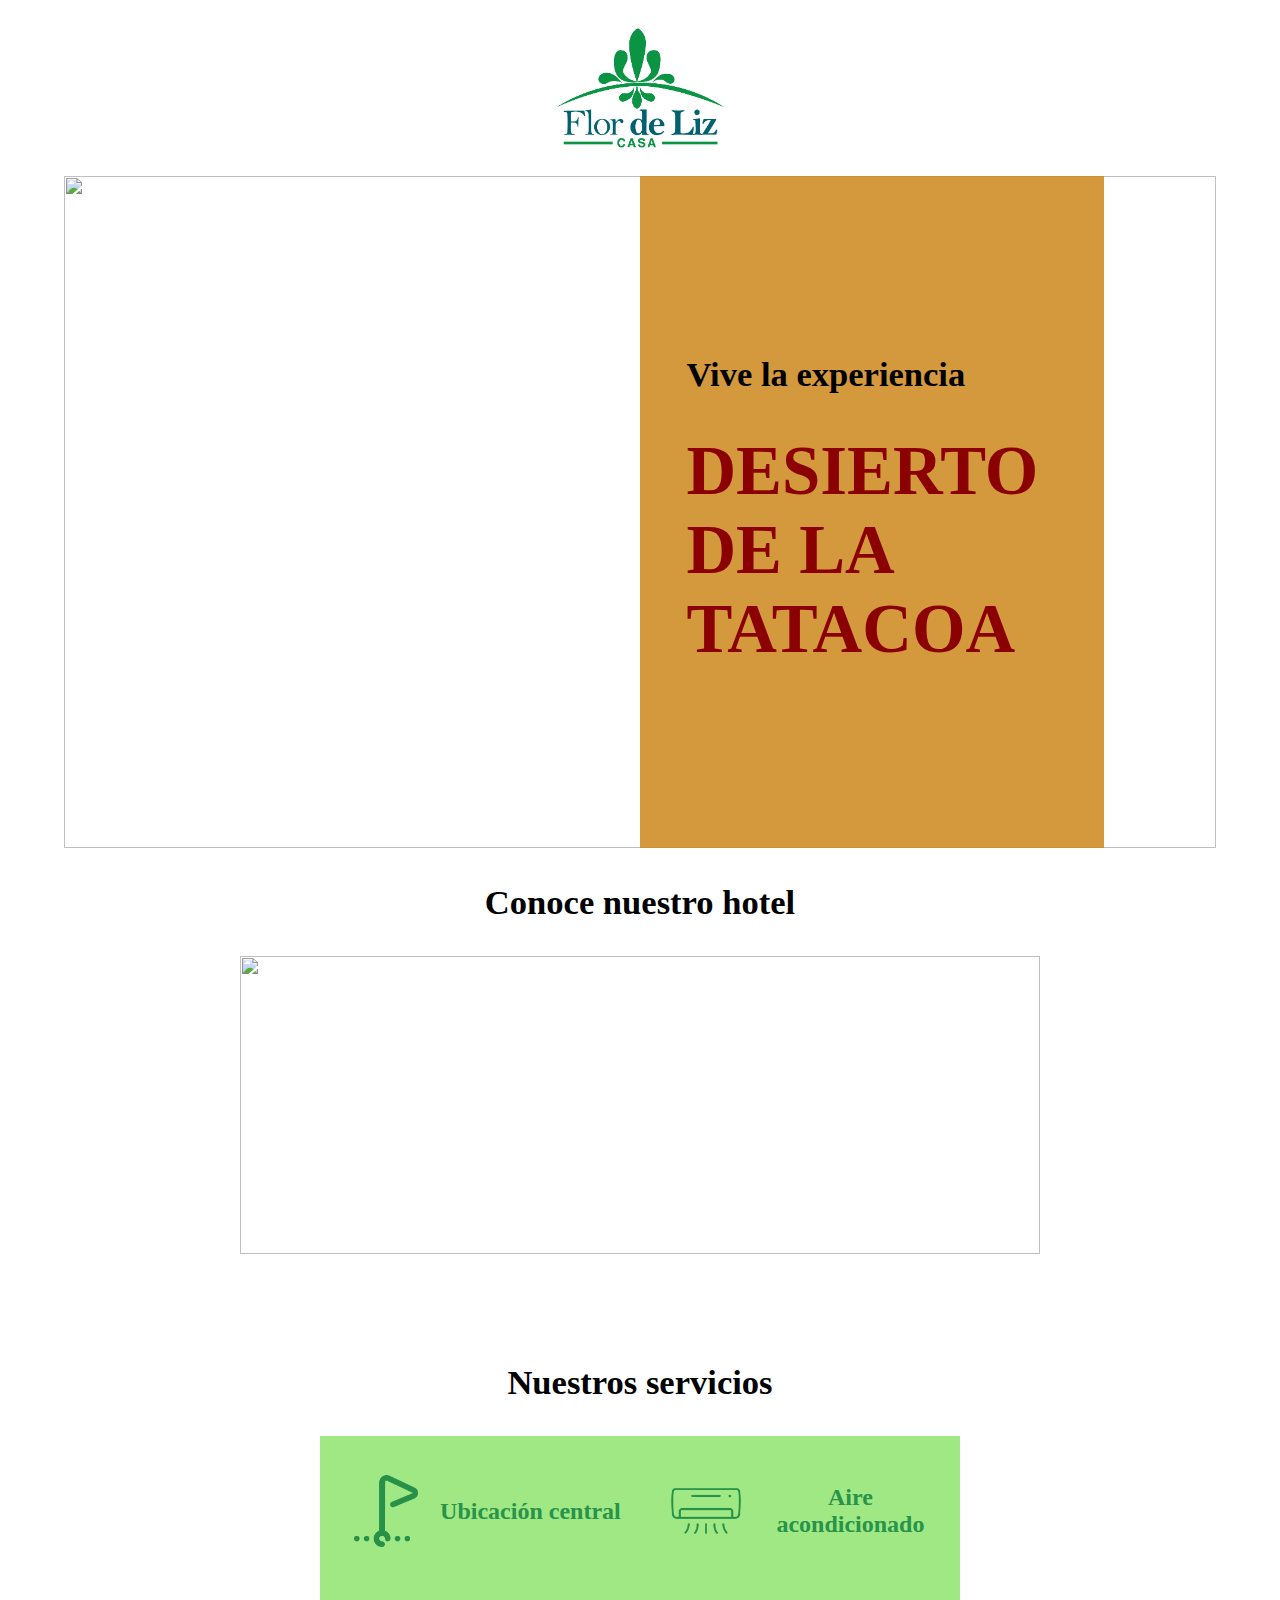
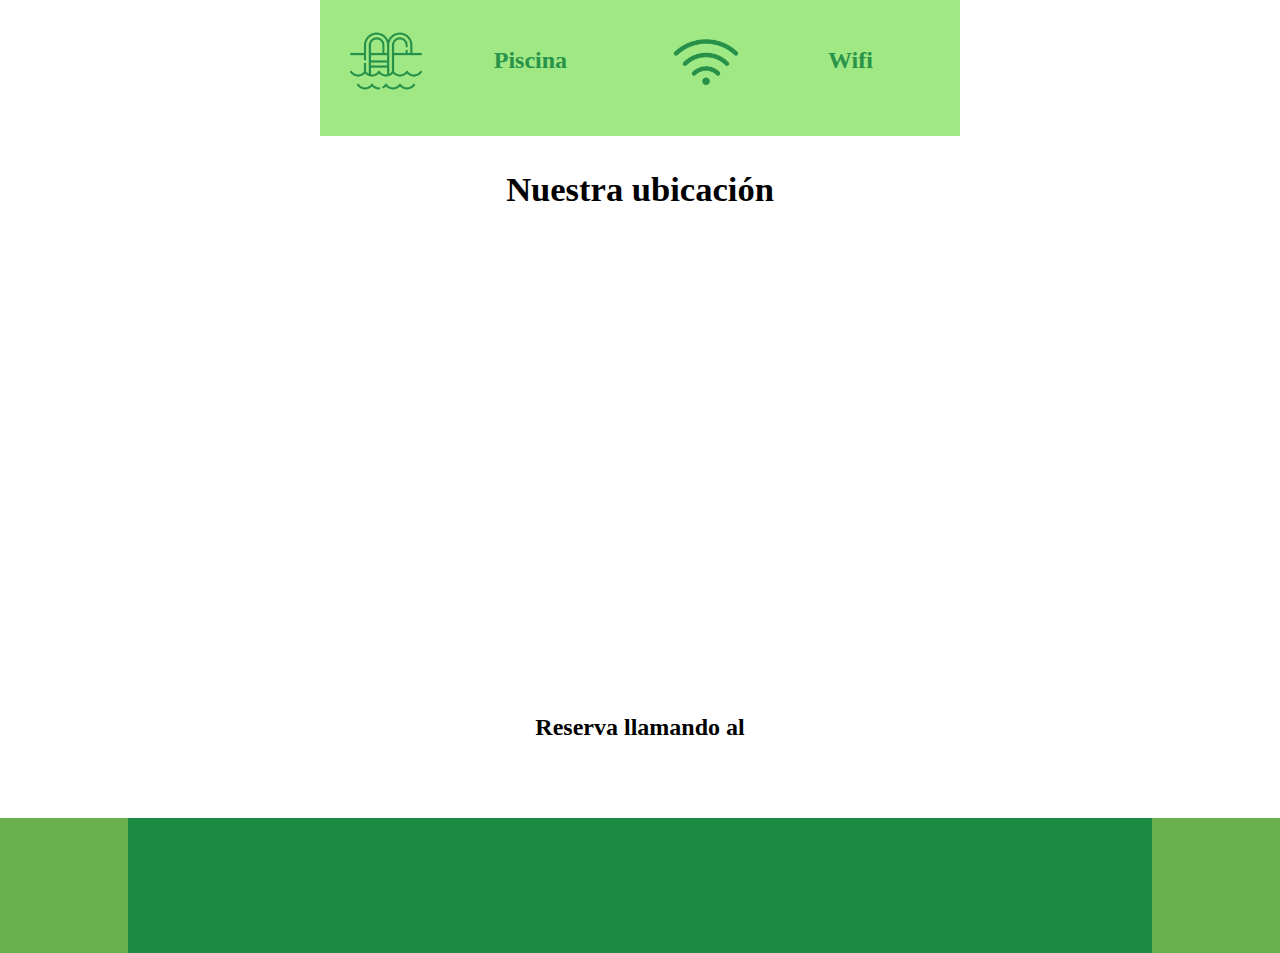
==== index.html @ e8fe83b2 "Initial commit" ====
<!DOCTYPE html>
<html lang="en">

<head>
    <meta charset="UTF-8">
    <meta name="viewport" content="width=device-width, initial-scale=1.0">
    <link rel="icon" href="logo-escudo.png">
    <title>Casa Flor de Liz</title>
    <style>
        body {
            margin: 0;
        }

        header {
            display: flex;
            justify-content: center;
        }

        header>img {
            width: min(35vw, 11rem);
            height: min(35vw, 11rem);
        }

        main {
            display: flex;
            flex-direction: column;
            align-items: center;
        }

        footer {
            margin-top: min(5%, 3.6rem);
            background-color: #68b04d;
            height: min(15vh, 11.5rem);
            display: flex;
            justify-content: center;
        }

        footer>div {
            background-color: #1c8a43;
            height: 100%;
            width: 80vw;
        }

        h3 {
            font-size: min(5vw, 2.16rem);
        }

        #promo-desierto {
            height: min(58vw, 42rem);
            width: 100vw;
            background-image: url("foto-desierto.jpg");
            display: flex;
            justify-content: center;
        }

        #promo-desierto>div {
            height: inherit;
            width: min(100vw, 72rem);
        }

        #promo-desierto>div>img {
            height: inherit;
            width: inherit;
        }

        #texto-desierto {
            position: absolute;
            height: inherit;
            width: min(40vw, 29rem);
            left: 50vw;
            background-color: rgb(205, 135, 27, 0.85);
            display: flex;
            justify-content: center;
            flex-direction: column;
        }

        #texto-desierto>h3 {
            color: black;
            margin: 10%;
            margin-bottom: 4%;
        }

        #texto-desierto>h2 {
            color: #8b0000;
            font-size: min(6vw, 4.3rem);
            margin: 10%;
            margin-top: 4%;
        }

        #promo-hotel>div {
            height: min(60vw, 30rem);
            width: 100vw;
            display: flex;
            flex-direction: column;
            align-items: center;
        }

        #promo-hotel>div>img {
            height: 80%;
            width: min(100vw, 50rem);
        }

        #servicios-hotel {
            width: 100vw;
            height: fit-content;
            display: flex;
            flex-direction: column;
            align-items: center;
        }

        #servicios-hotel>div {
            width: min(90vw, 40rem);
            height: fit-content;
            background-color: #9fe884;
            display: grid;
            grid-template-rows: 1fr 1fr;
            grid-template-columns: 1fr 1fr;
        }

        #servicios-hotel>div>.carta {
            padding: 5%;
            display: flex;
            flex-direction: row;
            justify-content: space-between;
            align-items: center;
        }

        #servicios-hotel>div>.carta>img {
            width: 25%;
            aspect-ratio: 1/1;
            padding: 5%;
            filter: brightness(0) saturate(100%) invert(43%) sepia(49%) saturate(642%) hue-rotate(86deg) brightness(96%) contrast(88%);
        }
        #servicios-hotel>div>.carta>h4 {
            flex-grow: 1;
            font-size: min(3vw, 1.5rem);
            color: #289349;
            text-align: center;
            text-wrap: wrap;
        }
        #ubicacion {
            display: flex;
            flex-direction: column;
            align-items: center;
        }
        #ubicacion>iframe{
            width: min(90vw 40rem);
        }
    </style>
</head>

<body>
    <header>
        <img src="logo-hotel-2.png">
    </header>
    <div></div>
    <main>
        <div id="promo-desierto">
            <div class="background">
                <div id="texto-desierto">
                    <h3>Vive la experiencia</h3>
                    <h2>DESIERTO DE LA TATACOA</h2>
                </div>
                <img src="foto-desierto.jpg">
            </div>
        </div>
        <div id="promo-hotel">
            <div class="background">
                <h3>Conoce nuestro hotel</h3>
                <img src="hotel-piscina.jpg">
            </div>
        </div>
        <div id="servicios-hotel">
            <h3>Nuestros servicios</h3>
            <div>
                <div class="carta">
                    <img src="icono-central.png">
                    <h4>Ubicación central</h4>
                </div>
                <div class="carta">
                    <img src="icono-ac.png">
                    <h4>Aire acondicionado</h4>
                </div>
                <div class="carta">
                    <img src="icono-piscina.png">
                    <h4>Piscina</h4>
                </div>
                <div class="carta">
                    <img src="icono-wifi.png">
                    <h4>Wifi</h4>
                </div>
            </div>
        </div>
        <div id="ubicacion">
            <h3>Nuestra ubicación</h3>
            <iframe src="https://www.google.com/maps/embed?pb=!1m18!1m12!1m3!1d3983.519066023169!2d-75.22094812760513!3d3.2200513527180705!2m3!1f0!2f0!3f0!3m2!1i1024!2i768!4f13.1!3m3!1m2!1s0x8e3b91ad4011e49b%3A0x1fdfb10cd36809c1!2sCasa%20Flor%20de%20Liz!5e0!3m2!1sen!2sco!4v1736794471944!5m2!1sen!2sco" width="600" height="450" style="border:0;" allowfullscreen="" loading="lazy" referrerpolicy="no-referrer-when-downgrade"></iframe>
        </div>
        <h2>Reserva llamando al </h2>
    </main>
    <footer>
        <div>

        </div>
    </footer>
</body>

</html>
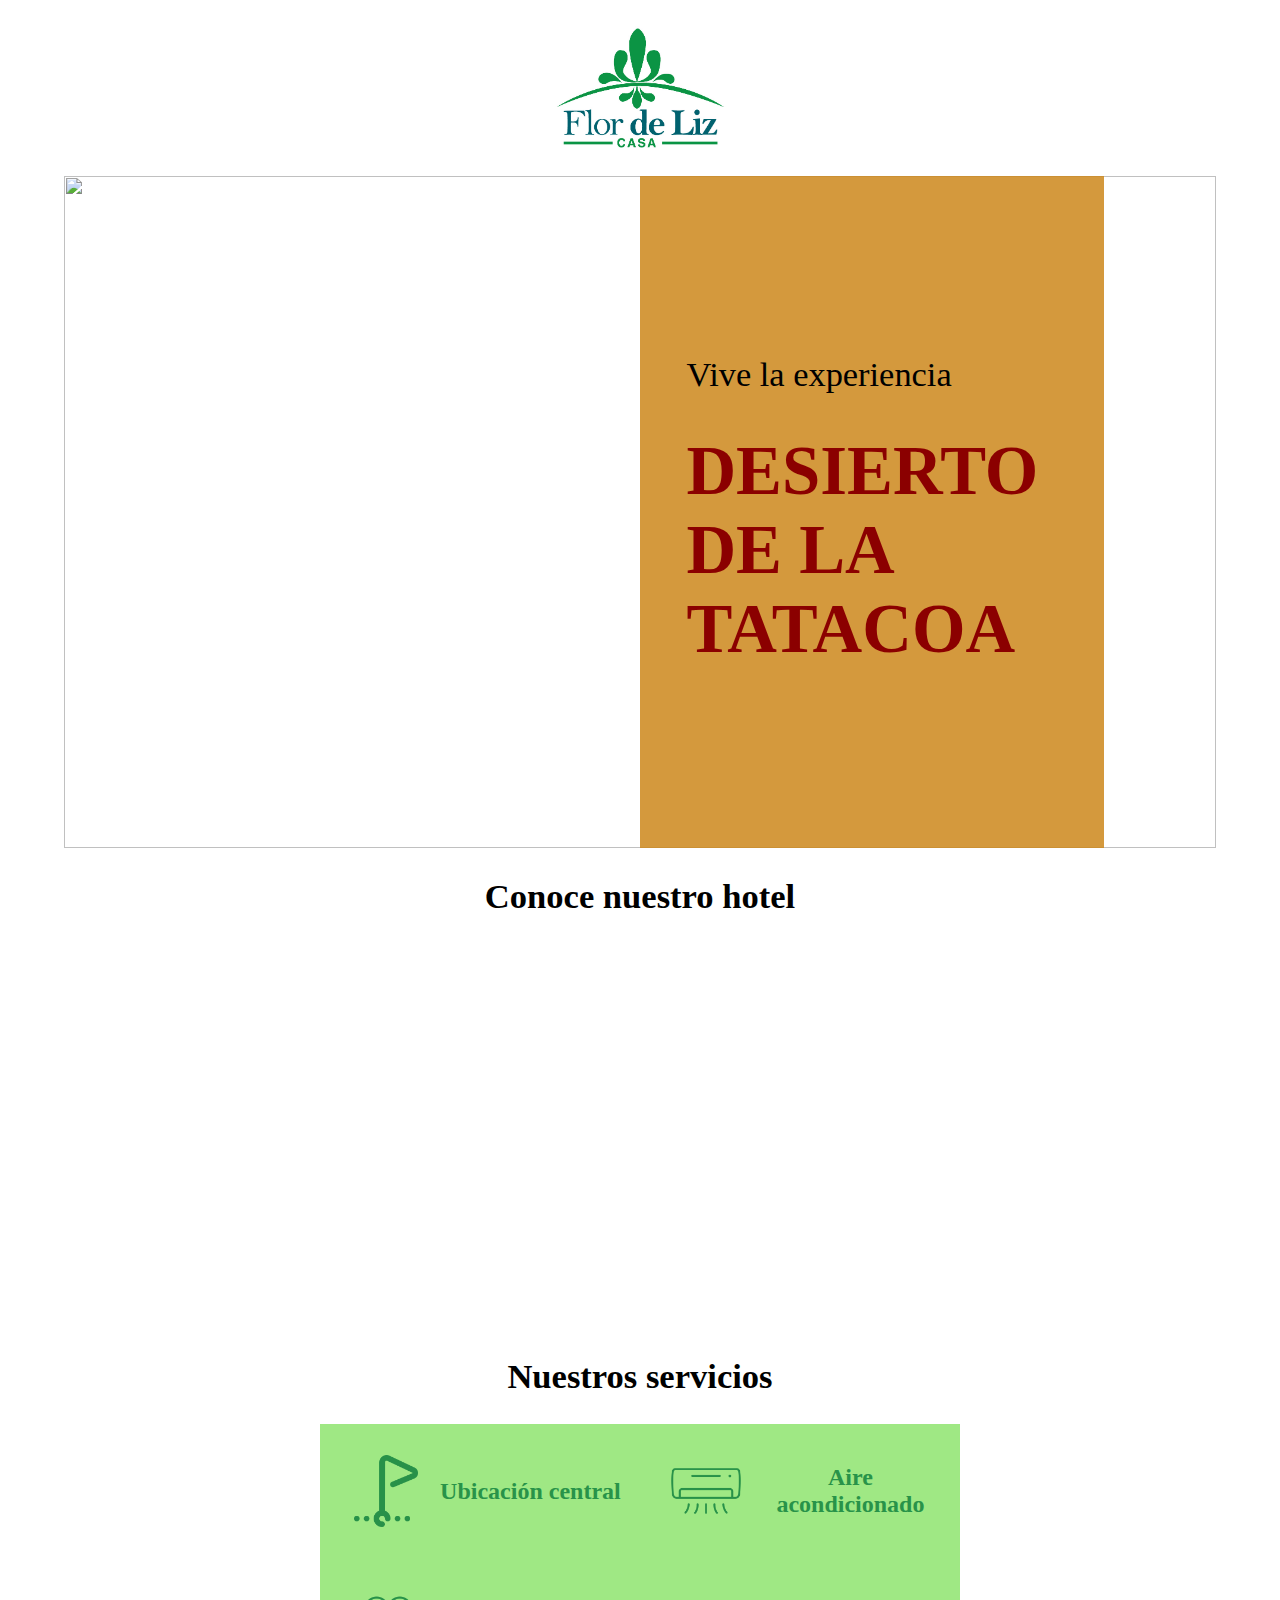
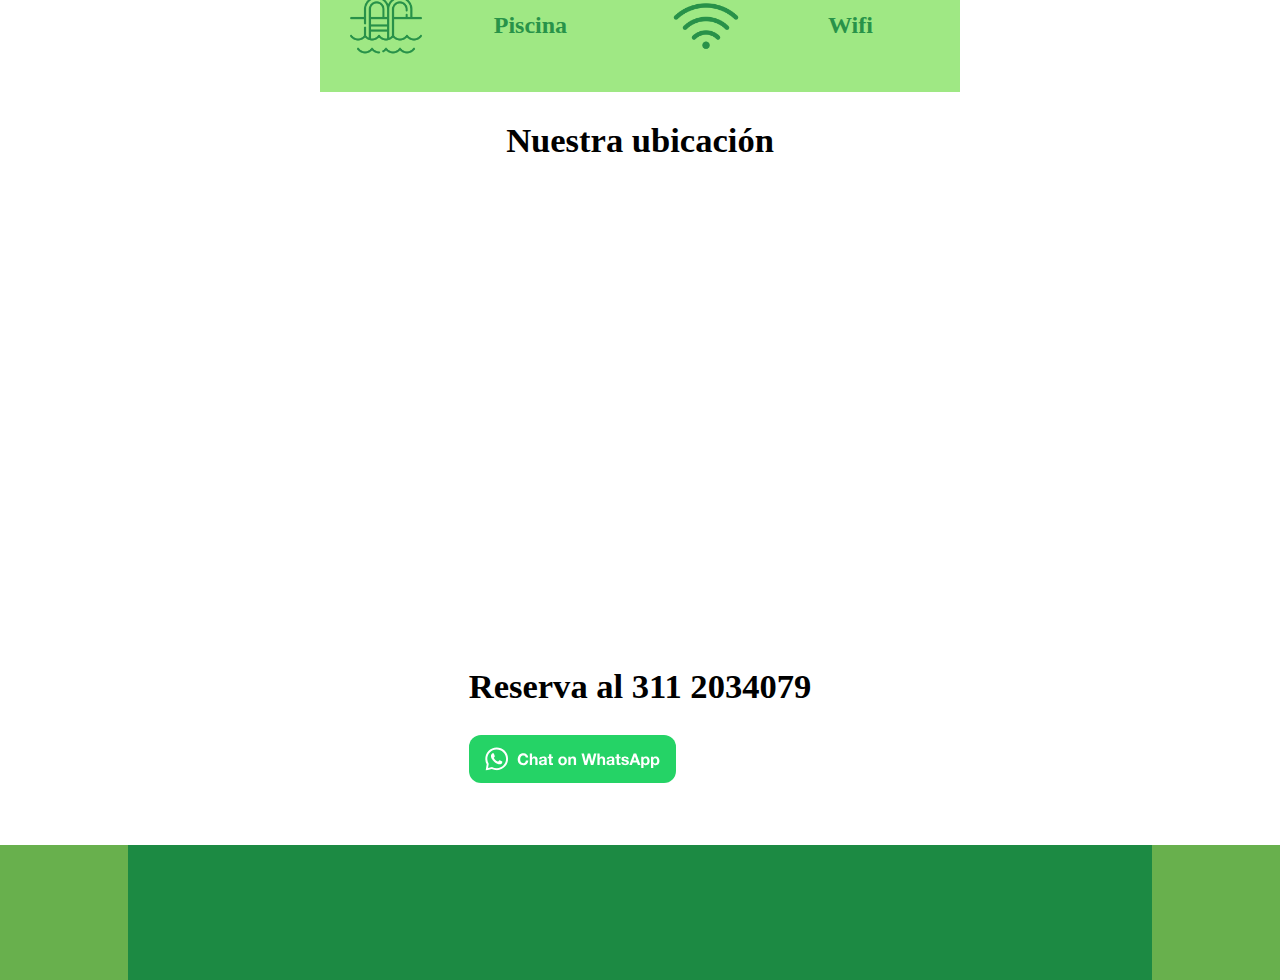
==== commit 952e3e25: "Added whatsapp button. Corrected HTML tags. Added IG Iframe for pictures, not sure it's the best thi" ====
--- a/index.html
+++ b/index.html
@@ -6,149 +6,8 @@
     <meta name="viewport" content="width=device-width, initial-scale=1.0">
     <link rel="icon" href="logo-escudo.png">
     <title>Casa Flor de Liz</title>
-    <style>
-        body {
-            margin: 0;
-        }
-
-        header {
-            display: flex;
-            justify-content: center;
-        }
-
-        header>img {
-            width: min(35vw, 11rem);
-            height: min(35vw, 11rem);
-        }
-
-        main {
-            display: flex;
-            flex-direction: column;
-            align-items: center;
-        }
-
-        footer {
-            margin-top: min(5%, 3.6rem);
-            background-color: #68b04d;
-            height: min(15vh, 11.5rem);
-            display: flex;
-            justify-content: center;
-        }
-
-        footer>div {
-            background-color: #1c8a43;
-            height: 100%;
-            width: 80vw;
-        }
-
-        h3 {
-            font-size: min(5vw, 2.16rem);
-        }
-
-        #promo-desierto {
-            height: min(58vw, 42rem);
-            width: 100vw;
-            background-image: url("foto-desierto.jpg");
-            display: flex;
-            justify-content: center;
-        }
-
-        #promo-desierto>div {
-            height: inherit;
-            width: min(100vw, 72rem);
-        }
-
-        #promo-desierto>div>img {
-            height: inherit;
-            width: inherit;
-        }
-
-        #texto-desierto {
-            position: absolute;
-            height: inherit;
-            width: min(40vw, 29rem);
-            left: 50vw;
-            background-color: rgb(205, 135, 27, 0.85);
-            display: flex;
-            justify-content: center;
-            flex-direction: column;
-        }
-
-        #texto-desierto>h3 {
-            color: black;
-            margin: 10%;
-            margin-bottom: 4%;
-        }
-
-        #texto-desierto>h2 {
-            color: #8b0000;
-            font-size: min(6vw, 4.3rem);
-            margin: 10%;
-            margin-top: 4%;
-        }
-
-        #promo-hotel>div {
-            height: min(60vw, 30rem);
-            width: 100vw;
-            display: flex;
-            flex-direction: column;
-            align-items: center;
-        }
-
-        #promo-hotel>div>img {
-            height: 80%;
-            width: min(100vw, 50rem);
-        }
-
-        #servicios-hotel {
-            width: 100vw;
-            height: fit-content;
-            display: flex;
-            flex-direction: column;
-            align-items: center;
-        }
-
-        #servicios-hotel>div {
-            width: min(90vw, 40rem);
-            height: fit-content;
-            background-color: #9fe884;
-            display: grid;
-            grid-template-rows: 1fr 1fr;
-            grid-template-columns: 1fr 1fr;
-        }
-
-        #servicios-hotel>div>.carta {
-            padding: 5%;
-            display: flex;
-            flex-direction: row;
-            justify-content: space-between;
-            align-items: center;
-        }
-
-        #servicios-hotel>div>.carta>img {
-            width: 25%;
-            aspect-ratio: 1/1;
-            padding: 5%;
-            filter: brightness(0) saturate(100%) invert(43%) sepia(49%) saturate(642%) hue-rotate(86deg) brightness(96%) contrast(88%);
-        }
-        #servicios-hotel>div>.carta>h4 {
-            flex-grow: 1;
-            font-size: min(3vw, 1.5rem);
-            color: #289349;
-            text-align: center;
-            text-wrap: wrap;
-        }
-        #ubicacion {
-            display: flex;
-            flex-direction: column;
-            align-items: center;
-        }
-        #ubicacion>iframe{
-            width: min(90vw 40rem);
-        }
-    </style>
+    <link rel="stylesheet" href="index.css">
 </head>
-
 <body>
     <header>
         <img src="logo-hotel-2.png">
@@ -158,44 +17,49 @@
         <div id="promo-desierto">
             <div class="background">
                 <div id="texto-desierto">
-                    <h3>Vive la experiencia</h3>
-                    <h2>DESIERTO DE LA TATACOA</h2>
+                    <p>Vive la experiencia</p>
+                    <h1>DESIERTO DE LA TATACOA</h1>
                 </div>
                 <img src="foto-desierto.jpg">
             </div>
         </div>
         <div id="promo-hotel">
             <div class="background">
-                <h3>Conoce nuestro hotel</h3>
-                <img src="hotel-piscina.jpg">
+                <h2>Conoce nuestro hotel</h2>
+                <iframe src="https://www.instagram.com/casa_flor_de_liz/embed" scrolling="yes" style="border:0;" allowfullscreen="" loading="lazy" referrerpolicy="no-referrer-when-downgrade"></iframe>
             </div>
         </div>
         <div id="servicios-hotel">
-            <h3>Nuestros servicios</h3>
+            <h2>Nuestros servicios</h2>
             <div>
                 <div class="carta">
                     <img src="icono-central.png">
-                    <h4>Ubicación central</h4>
+                    <h3>Ubicación central</h3>
                 </div>
                 <div class="carta">
                     <img src="icono-ac.png">
-                    <h4>Aire acondicionado</h4>
+                    <h3>Aire acondicionado</h3>
                 </div>
                 <div class="carta">
                     <img src="icono-piscina.png">
-                    <h4>Piscina</h4>
+                    <h3>Piscina</h3>
                 </div>
                 <div class="carta">
                     <img src="icono-wifi.png">
-                    <h4>Wifi</h4>
+                    <h3>Wifi</h3>
                 </div>
             </div>
         </div>
         <div id="ubicacion">
-            <h3>Nuestra ubicación</h3>
+            <h2>Nuestra ubicación</h2>
             <iframe src="https://www.google.com/maps/embed?pb=!1m18!1m12!1m3!1d3983.519066023169!2d-75.22094812760513!3d3.2200513527180705!2m3!1f0!2f0!3f0!3m2!1i1024!2i768!4f13.1!3m3!1m2!1s0x8e3b91ad4011e49b%3A0x1fdfb10cd36809c1!2sCasa%20Flor%20de%20Liz!5e0!3m2!1sen!2sco!4v1736794471944!5m2!1sen!2sco" width="600" height="450" style="border:0;" allowfullscreen="" loading="lazy" referrerpolicy="no-referrer-when-downgrade"></iframe>
         </div>
-        <h2>Reserva llamando al </h2>
+        <div id="contact-info">
+            <h2>Reserva al 311 2034079</h2>
+            <a aria-label="Chat on WhatsApp" href="https://wa.me/573112034079?text=Hola" target="_blank"> 
+                <img alt="Chat on WhatsApp" src="WhatsAppButtonGreenLarge.svg" />
+            </a> 
+        </div>
     </main>
     <footer>
         <div>
--- a/index.css
+++ b/index.css
@@ -0,0 +1,141 @@
+body {
+    margin: 0;
+}
+
+header {
+    display: flex;
+    justify-content: center;
+}
+
+header>img {
+    width: min(35vw, 11rem);
+    height: min(35vw, 11rem);
+}
+
+main {
+    display: flex;
+    flex-direction: column;
+    align-items: center;
+}
+
+footer {
+    margin-top: min(5%, 3.6rem);
+    background-color: #68b04d;
+    height: min(15vh, 11.5rem);
+    display: flex;
+    justify-content: center;
+}
+
+footer>div {
+    background-color: #1c8a43;
+    height: 100%;
+    width: 80vw;
+}
+
+h2 {
+    font-size: min(5vw, 2.16rem);
+    text-align: center;
+}
+
+#promo-desierto {
+    height: min(58vw, 42rem);
+    width: 100vw;
+    background-image: url("foto-desierto.jpg");
+    display: flex;
+    justify-content: center;
+}
+
+#promo-desierto>div {
+    height: inherit;
+    width: min(100vw, 72rem);
+}
+
+#promo-desierto>div>img {
+    height: inherit;
+    width: inherit;
+}
+
+#texto-desierto {
+    position: absolute;
+    height: inherit;
+    width: min(40vw, 29rem);
+    left: 50vw;
+    background-color: rgb(205, 135, 27, 0.85);
+    display: flex;
+    justify-content: center;
+    flex-direction: column;
+}
+
+#promo-desierto p {
+    color: black;
+    margin: 10%;
+    font-size: min(3vw, 2.15rem);
+    margin-bottom: 4%;
+}
+
+#promo-desierto h1 {
+    color: #8b0000;
+    font-size: min(6vw, 4.3rem);
+    margin: 10%;
+    margin-top: 4%;
+}
+
+#promo-hotel>div {
+    height: min(60vw, 30rem);
+    width: 100vw;
+    display: flex;
+    flex-direction: column;
+    align-items: center;
+}
+
+#promo-hotel>div>iframe {
+    height: 80%;
+    width: min(100vw, 50rem);
+}
+
+#servicios-hotel {
+    width: 100vw;
+    height: fit-content;
+    display: flex;
+    flex-direction: column;
+    align-items: center;
+}
+
+#servicios-hotel>div {
+    width: min(90vw, 40rem);
+    height: fit-content;
+    background-color: #9fe884;
+    display: grid;
+    grid-template-rows: 1fr 1fr;
+    grid-template-columns: 1fr 1fr;
+}
+
+#servicios-hotel>div>.carta {
+    padding: 5%;
+    display: flex;
+    flex-direction: row;
+    justify-content: space-between;
+    align-items: center;
+}
+
+#servicios-hotel>div>.carta>img {
+    width: 25%;
+    aspect-ratio: 1/1;
+    padding: 5%;
+    filter: brightness(0) saturate(100%) invert(43%) sepia(49%) saturate(642%) hue-rotate(86deg) brightness(96%) contrast(88%);
+}
+#servicios-hotel>div>.carta>h3 {
+    flex-grow: 1;
+    font-size: min(3vw, 1.5rem);
+    color: #289349;
+    text-align: center;
+    text-wrap: wrap;
+}
+#ubicacion {
+    display: flex;
+    flex-direction: column;
+    align-items: center;
+}
+#ubicacion>iframe{
+    width: min(90vw 40rem);
+}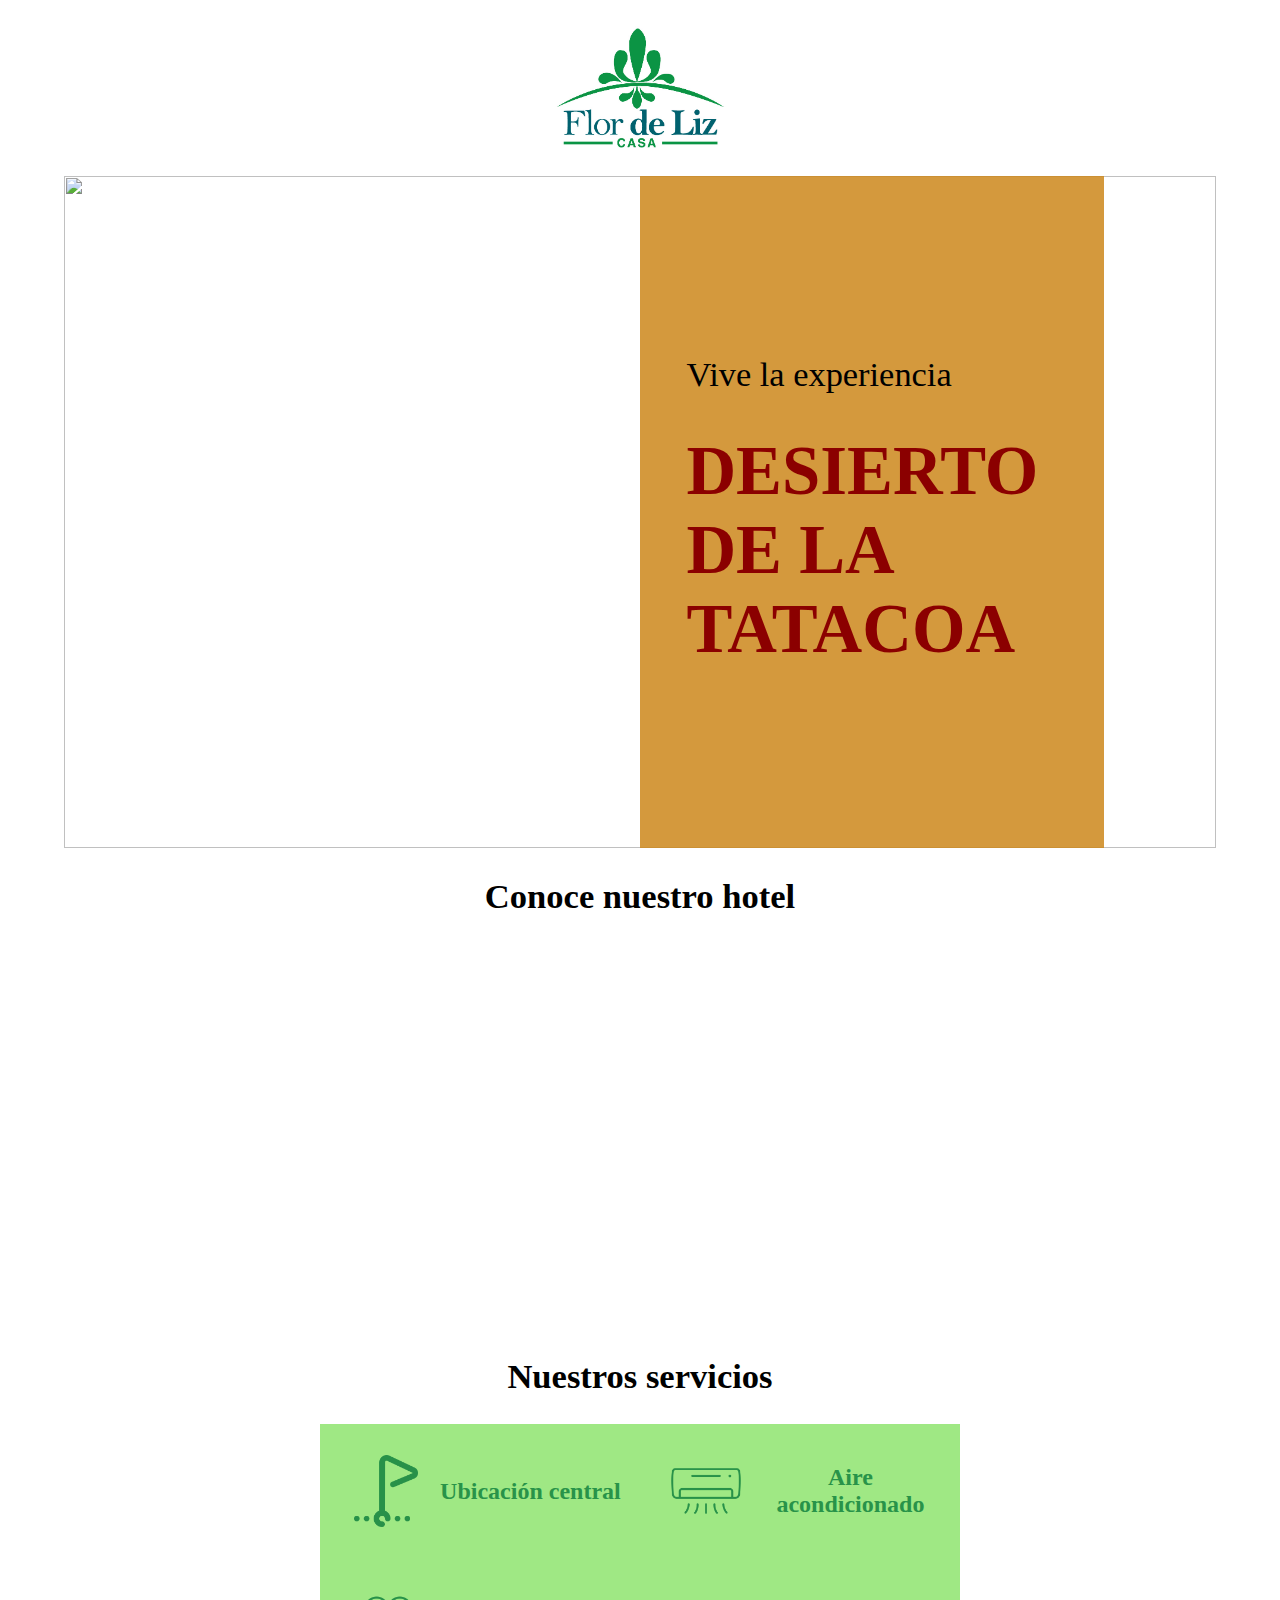
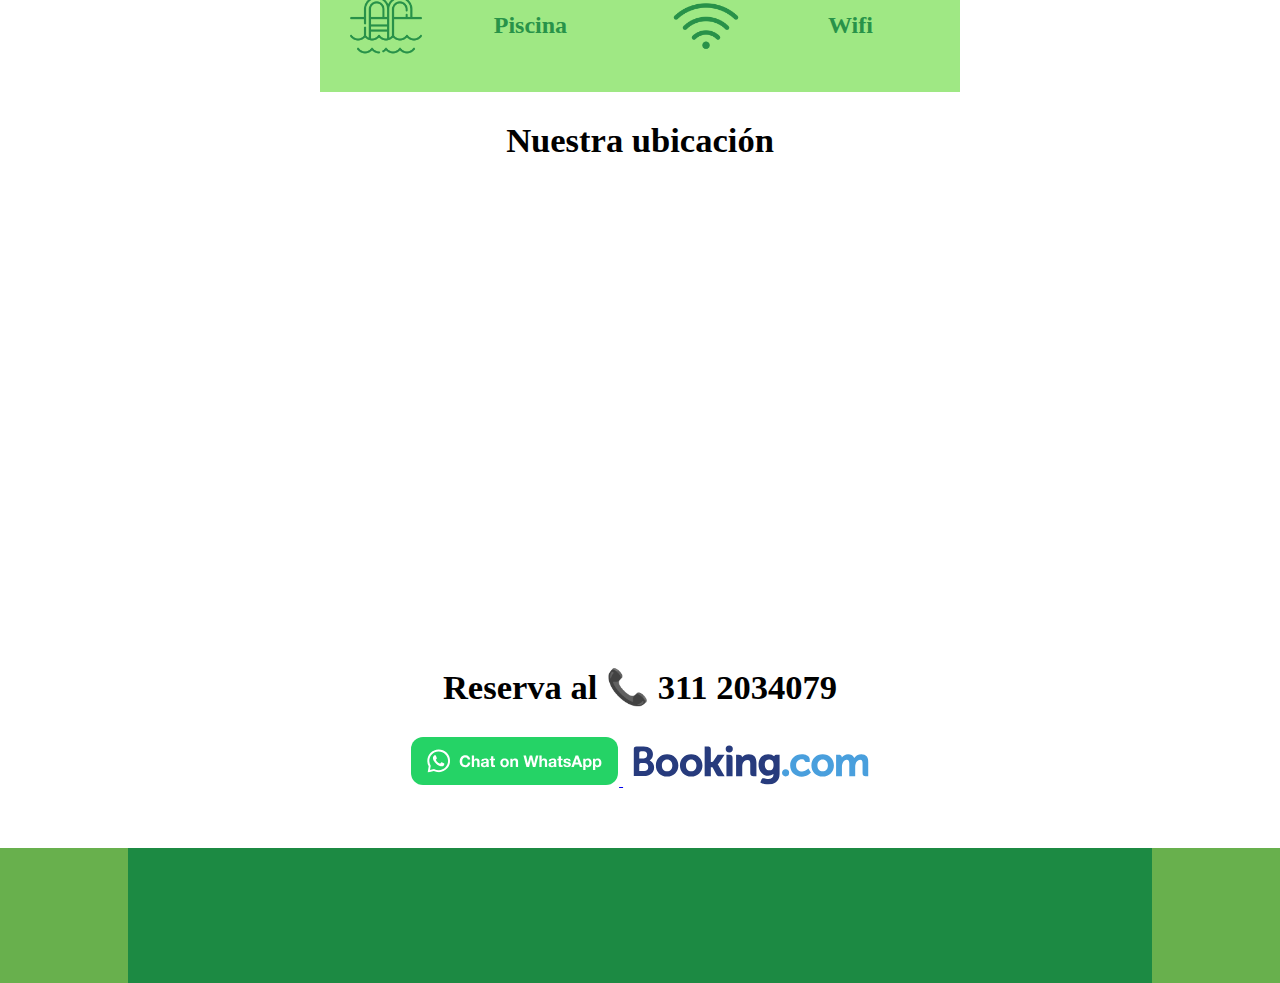
==== commit 322c16cf: "Agregado el iframe de IG (posiblemente sea necesario reemplazarlo por performance) y arreglada la ca" ====
--- a/index.html
+++ b/index.html
@@ -4,13 +4,13 @@
 <head>
     <meta charset="UTF-8">
     <meta name="viewport" content="width=device-width, initial-scale=1.0">
-    <link rel="icon" href="logo-escudo.png">
+    <link rel="icon" href="public/logo-escudo.png">
     <title>Casa Flor de Liz</title>
     <link rel="stylesheet" href="index.css">
 </head>
 <body>
     <header>
-        <img src="logo-hotel-2.png">
+        <img src="public/logo-hotel-2.png">
     </header>
     <div></div>
     <main>
@@ -20,7 +20,7 @@
                     <p>Vive la experiencia</p>
                     <h1>DESIERTO DE LA TATACOA</h1>
                 </div>
-                <img src="foto-desierto.jpg">
+                <img src="public/foto-desierto.jpg">
             </div>
         </div>
         <div id="promo-hotel">
@@ -33,19 +33,19 @@
             <h2>Nuestros servicios</h2>
             <div>
                 <div class="carta">
-                    <img src="icono-central.png">
+                    <img src="public/icono-central.png">
                     <h3>Ubicación central</h3>
                 </div>
                 <div class="carta">
-                    <img src="icono-ac.png">
+                    <img src="public/icono-ac.png">
                     <h3>Aire acondicionado</h3>
                 </div>
                 <div class="carta">
-                    <img src="icono-piscina.png">
+                    <img src="public/icono-piscina.png">
                     <h3>Piscina</h3>
                 </div>
                 <div class="carta">
-                    <img src="icono-wifi.png">
+                    <img src="public/icono-wifi.png">
                     <h3>Wifi</h3>
                 </div>
             </div>
@@ -55,10 +55,15 @@
             <iframe src="https://www.google.com/maps/embed?pb=!1m18!1m12!1m3!1d3983.519066023169!2d-75.22094812760513!3d3.2200513527180705!2m3!1f0!2f0!3f0!3m2!1i1024!2i768!4f13.1!3m3!1m2!1s0x8e3b91ad4011e49b%3A0x1fdfb10cd36809c1!2sCasa%20Flor%20de%20Liz!5e0!3m2!1sen!2sco!4v1736794471944!5m2!1sen!2sco" width="600" height="450" style="border:0;" allowfullscreen="" loading="lazy" referrerpolicy="no-referrer-when-downgrade"></iframe>
         </div>
         <div id="contact-info">
-            <h2>Reserva al 311 2034079</h2>
-            <a aria-label="Chat on WhatsApp" href="https://wa.me/573112034079?text=Hola" target="_blank"> 
-                <img alt="Chat on WhatsApp" src="WhatsAppButtonGreenLarge.svg" />
-            </a> 
+            <h2>Reserva al 📞 311 2034079</h2>
+            <div id="referal-buttons">
+                <a aria-label="Chat on WhatsApp" href="https://wa.me/573112034079?text=Hola" target="_blank"> 
+                    <img alt="Chat on WhatsApp" src="public/WhatsAppButtonGreenLarge.svg" />
+                </a> 
+                <a id="reserva-booking" aria-label="Reserva en Booking" href="https://www.booking.com/hotel/co/casa-flor-de-liz" target="_blank"> 
+                    <img alt="Reserva en Booking" src="public/booking-com.svg" />
+                </a> 
+            </div>
         </div>
     </main>
     <footer>
--- a/index.css
+++ b/index.css
@@ -1,61 +1,74 @@
 body {
-    margin: 0;
+  margin: 0;
 }
 
 header {
-    display: flex;
-    justify-content: center;
+  display: flex;
+  justify-content: center;
 }
 
-header>img {
-    width: min(35vw, 11rem);
-    height: min(35vw, 11rem);
+header > img {
+  width: min(35vw, 11rem);
+  height: min(35vw, 11rem);
 }
 
 main {
-    display: flex;
-    flex-direction: column;
-    align-items: center;
+  display: flex;
+  flex-direction: column;
+  align-items: center;
 }
 
 footer {
-    margin-top: min(5%, 3.6rem);
-    background-color: #68b04d;
-    height: min(15vh, 11.5rem);
-    display: flex;
-    justify-content: center;
+  margin-top: min(5%, 3.6rem);
+  background-color: #68b04d;
+  height: min(15vh, 11.5rem);
+  display: flex;
+  justify-content: center;
 }
 
-footer>div {
-    background-color: #1c8a43;
-    height: 100%;
-    width: 80vw;
+footer > div {
+  background-color: #1c8a43;
+  height: 100%;
+  width: 80vw;
 }
 
 h2 {
-    font-size: min(5vw, 2.16rem);
-    text-align: center;
+  font-size: min(5vw, 2.16rem);
+  text-align: center;
 }
 
 #promo-desierto {
-    height: min(58vw, 42rem);
-    width: 100vw;
-    background-image: url("foto-desierto.jpg");
-    display: flex;
-    justify-content: center;
-}
+  height: min(58vw, 42rem);
+  width: 100vw;
+  background-image: url("public/foto-desierto.jpg");
+  display: flex;
+  justify-content: center;
 
-#promo-desierto>div {
+  > div {
     height: inherit;
     width: min(100vw, 72rem);
-}
 
-#promo-desierto>div>img {
-    height: inherit;
-    width: inherit;
-}
+    > img {
+      height: inherit;
+      width: inherit;
+    }
+  }
 
-#texto-desierto {
+  p {
+    color: black;
+    margin: 10%;
+    font-size: min(3vw, 2.15rem);
+    margin-bottom: 4%;
+  }
+
+  h1 {
+    color: #8b0000;
+    font-size: min(6vw, 4.3rem);
+    margin: 10%;
+    margin-top: 4%;
+  }
+
+  #texto-desierto {
     position: absolute;
     height: inherit;
     width: min(40vw, 29rem);
@@ -64,78 +77,81 @@
     display: flex;
     justify-content: center;
     flex-direction: column;
+  }
 }
 
-#promo-desierto p {
-    color: black;
-    margin: 10%;
-    font-size: min(3vw, 2.15rem);
-    margin-bottom: 4%;
-}
+#promo-hotel > div {
+  height: min(60vw, 30rem);
+  width: 100vw;
+  display: flex;
+  flex-direction: column;
+  align-items: center;
 
-#promo-desierto h1 {
-    color: #8b0000;
-    font-size: min(6vw, 4.3rem);
-    margin: 10%;
-    margin-top: 4%;
-}
-
-#promo-hotel>div {
-    height: min(60vw, 30rem);
-    width: 100vw;
-    display: flex;
-    flex-direction: column;
-    align-items: center;
-}
-
-#promo-hotel>div>iframe {
+  > iframe {
     height: 80%;
     width: min(100vw, 50rem);
+  }
 }
 
 #servicios-hotel {
-    width: 100vw;
-    height: fit-content;
-    display: flex;
-    flex-direction: column;
-    align-items: center;
-}
+  width: 100vw;
+  height: fit-content;
+  display: flex;
+  flex-direction: column;
+  align-items: center;
 
-#servicios-hotel>div {
+  > div {
     width: min(90vw, 40rem);
     height: fit-content;
     background-color: #9fe884;
     display: grid;
     grid-template-rows: 1fr 1fr;
     grid-template-columns: 1fr 1fr;
+
+    > .carta {
+      padding: 5%;
+      display: flex;
+      flex-direction: row;
+      justify-content: space-between;
+      align-items: center;
+
+      > img {
+        width: 25%;
+        aspect-ratio: 1/1;
+        padding: 5%;
+        filter: brightness(0) saturate(100%) invert(43%) sepia(49%)
+          saturate(642%) hue-rotate(86deg) brightness(96%) contrast(88%);
+      }
+
+      > h3 {
+        flex-grow: 1;
+        font-size: min(3vw, 1.5rem);
+        color: #289349;
+        text-align: center;
+        text-wrap: wrap;
+      }
+    }
+  }
 }
 
-#servicios-hotel>div>.carta {
-    padding: 5%;
-    display: flex;
-    flex-direction: row;
-    justify-content: space-between;
-    align-items: center;
+#ubicacion {
+  display: flex;
+  flex-direction: column;
+  align-items: center;
+
+  > iframe {
+    width: min(90vw 40rem);
+  }
 }
 
-#servicios-hotel>div>.carta>img {
-    width: 25%;
-    aspect-ratio: 1/1;
-    padding: 5%;
-    filter: brightness(0) saturate(100%) invert(43%) sepia(49%) saturate(642%) hue-rotate(86deg) brightness(96%) contrast(88%);
+#contact-info {
+  img {
+    margin: 1px;
+  }
+  #reserva-booking {
+    > img {
+      height: 40px;
+      margin-left: 10px;
+    }
+  }
 }
-#servicios-hotel>div>.carta>h3 {
-    flex-grow: 1;
-    font-size: min(3vw, 1.5rem);
-    color: #289349;
-    text-align: center;
-    text-wrap: wrap;
-}
-#ubicacion {
-    display: flex;
-    flex-direction: column;
-    align-items: center;
-}
-#ubicacion>iframe{
-    width: min(90vw 40rem);
-}